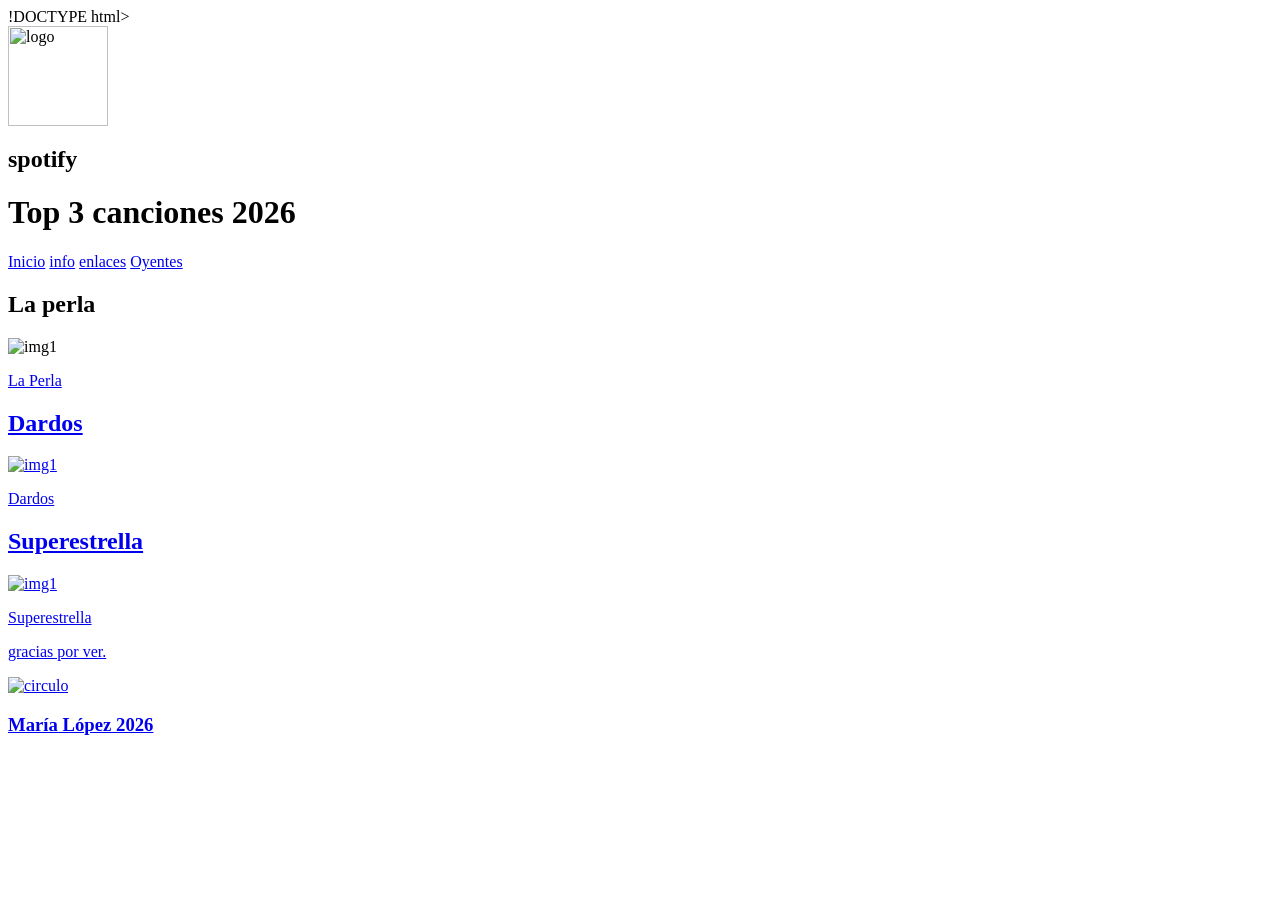
==== enlaces.html @ 60287024 "Add files via upload" ====
!DOCTYPE html>
<html lang="es">
<head>
    <meta charset="UTF-8">
    <meta http-equiv="X-UA-Compatible" content="IE=edge">
    <meta name="viewport" content="width=device-width, initial-scale=1.0">
    <title>Plantilla Amarillo</title>
    <link rel="stylesheet" href="css/estilos.css">
</head>
<body>
    <header>
        <img src="img/spotify.png" width="100" alt="logo">
        <h2>spotify</h2>
        <h1>Top 3 canciones 2026</h1>
    </header>
    <nav>
        <a href="index.html">Inicio</a>
        <a href="info.html">info</a>
        <a href="enlaces.html">enlaces</a>
        <a href="Oyentes.html">Oyentes</a>
    </nav>
    <main>
        <article>
            <h2>La perla</h2>
            <div class="contenido">
                <img src="img/Captura de pantalla 2026-10-08 134843.png" alt="img1">
                <a href="https://www.youtube.com/watch?v=GkTWxDB21cA&list=RDGkTWxDB21cA&start_radio=1">
                <p>La Perla</p>
            </div>
        </article>
         <article>
            <h2>Dardos </h2>
            <div class="contenido">
                <img src="img/Captura de pantalla 2026-10-08 134829.png" alt="img1">
               <a href="https://www.youtube.com/watch?v=D6XR9GfBfwY&list=RDD6XR9GfBfwY&start_radio=1" ><p>Dardos</p>
                <p></p>
            </div>
        </article>
        <article>
            <h2>Superestrella</h2>
            <div class="contenido">
                <img src="img/Captura de pantalla 2026-10-08 134647.png" alt="img1">
                <a href="https://www.youtube.com/watch?v=vz_vU53JvvI&list=RDvz_vU53JvvI&start_radio=1">
                <p>Superestrella</p>
                <p></p> 
            </div>
        </article>
        <div class="info">
            <p>gracias por ver.</p>
            <img src="img/gracias.png"  alt="circulo">
        </div>
    </main>
    <footer><p></p><h3>María López 2026</h3></footer>
</body>
</html>
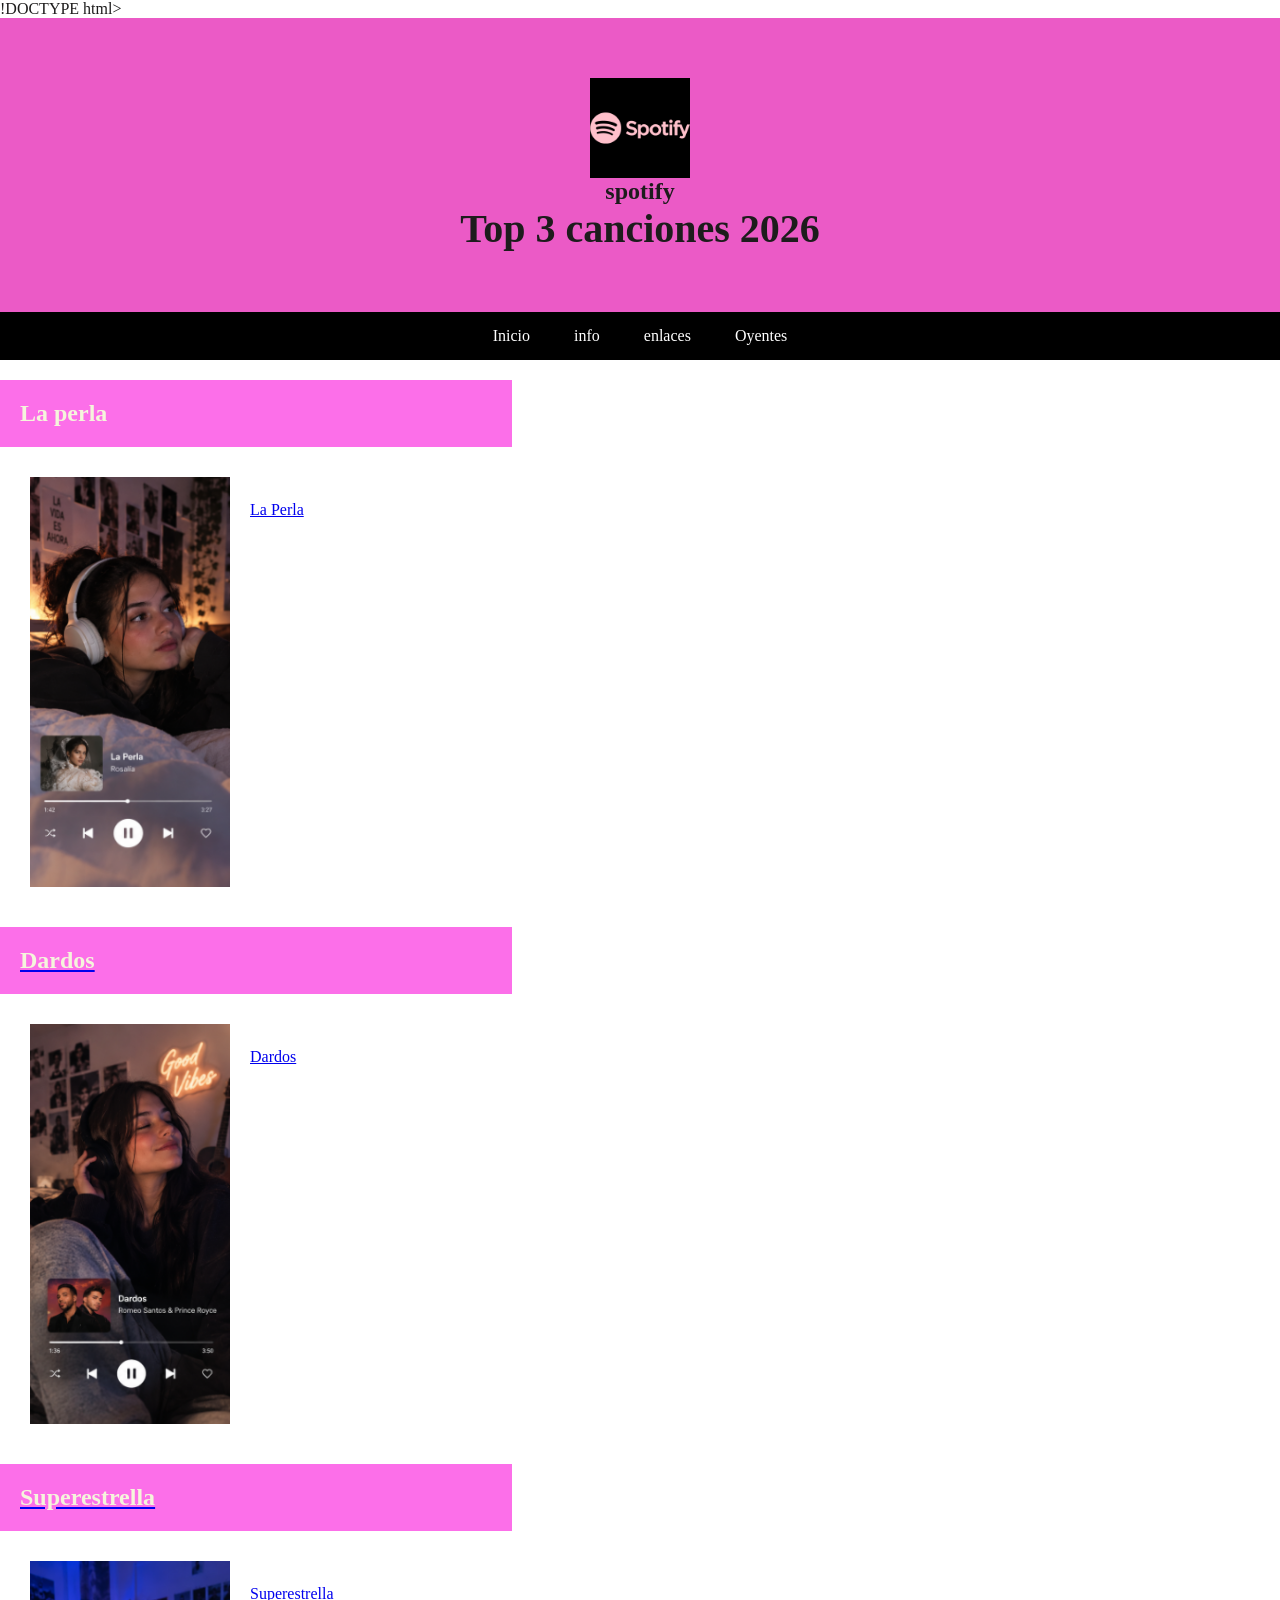
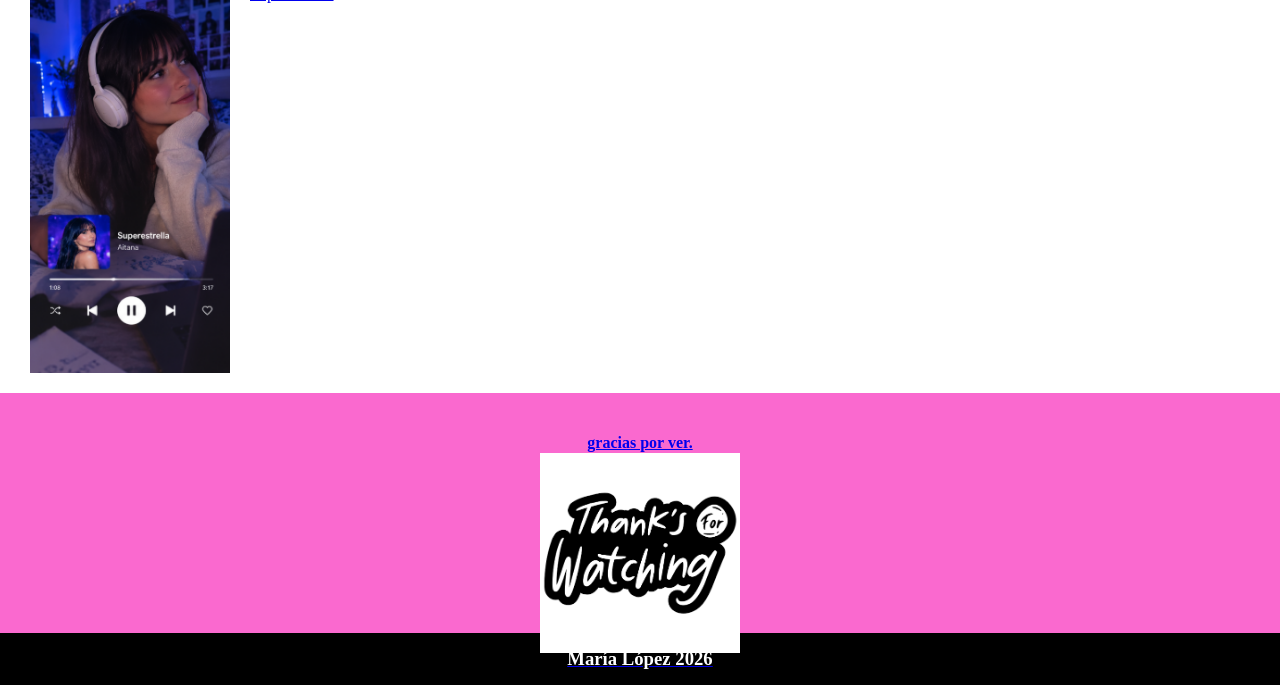
==== commit eac73e92: "Add files via upload" ====
--- a/enlaces.html
+++ b/enlaces.html
@@ -5,11 +5,11 @@
     <meta http-equiv="X-UA-Compatible" content="IE=edge">
     <meta name="viewport" content="width=device-width, initial-scale=1.0">
     <title>Plantilla Amarillo</title>
-    <link rel="stylesheet" href="css/estilos.css">
+    <link rel="stylesheet" href="estilos.css">
 </head>
 <body>
     <header>
-        <img src="img/spotify.png" width="100" alt="logo">
+        <img src="spotify.png" width="100" alt="logo">
         <h2>spotify</h2>
         <h1>Top 3 canciones 2026</h1>
     </header>
@@ -23,7 +23,7 @@
         <article>
             <h2>La perla</h2>
             <div class="contenido">
-                <img src="img/Captura de pantalla 2026-10-08 134843.png" alt="img1">
+                <img src="Captura de pantalla 2026-10-08 134843.png" alt="img1">
                 <a href="https://www.youtube.com/watch?v=GkTWxDB21cA&list=RDGkTWxDB21cA&start_radio=1">
                 <p>La Perla</p>
             </div>
@@ -31,7 +31,7 @@
          <article>
             <h2>Dardos </h2>
             <div class="contenido">
-                <img src="img/Captura de pantalla 2026-10-08 134829.png" alt="img1">
+                <img src="Captura de pantalla 2026-10-08 134829.png" alt="img1">
                <a href="https://www.youtube.com/watch?v=D6XR9GfBfwY&list=RDD6XR9GfBfwY&start_radio=1" ><p>Dardos</p>
                 <p></p>
             </div>
@@ -39,7 +39,7 @@
         <article>
             <h2>Superestrella</h2>
             <div class="contenido">
-                <img src="img/Captura de pantalla 2026-10-08 134647.png" alt="img1">
+                <img src="Captura de pantalla 2026-10-08 134647.png" alt="img1">
                 <a href="https://www.youtube.com/watch?v=vz_vU53JvvI&list=RDvz_vU53JvvI&start_radio=1">
                 <p>Superestrella</p>
                 <p></p> 
@@ -47,7 +47,7 @@
         </article>
         <div class="info">
             <p>gracias por ver.</p>
-            <img src="img/gracias.png"  alt="circulo">
+            <img src="gracias.png"  alt="circulo">
         </div>
     </main>
     <footer><p></p><h3>María López 2026</h3></footer>
--- a/estilos.css
+++ b/estilos.css
@@ -0,0 +1,96 @@
+@import url('https://fonts.googleapis.com/css2?family=Anybody&display=swap');
+
+* {
+    margin:0;
+    padding:0;
+    box-sizing: border-box;
+}
+
+body{
+    min-height: 100vh;
+    background-color: #fff;
+    color:#1d1c1c;
+    font-family: 'Anybody', cursive;
+}
+
+header {
+    /* min-height: 300px; */
+    background-color: rgb(235, 90, 198);
+    text-align: center;
+    padding:60px;
+    
+}
+header h1{
+    font-size: 2.5em;
+}
+nav {
+    /* height: 50px; */
+    background-color: #000;
+    color:#fff;
+    text-align: center;
+}
+nav a{
+    text-decoration: none;
+    color:#fff;
+    padding:15px 20px;
+    display:inline-block;
+    /* background-color: red; */
+}
+
+nav a:hover{
+    text-decoration: underline;
+}
+main article{
+    /* background-color: red; */
+    padding:20px 0;
+    overflow: hidden;
+    
+}
+main article h2{
+    width:40%;
+    min-width: 400px;
+    background-color: rgb(252, 111, 233);
+    padding:20px;
+    color: beige;
+}
+main article .contenido{
+    padding:30px;
+    /* background-color: aqua; */
+}
+main article img{
+    
+    width: 40%;
+    min-width: 100px;
+    max-width: 200px;
+    margin-right: 20px;;
+    float:left;
+}
+main article p{
+    margin-top:20px;
+    /* margin-left:20px; */
+    line-height: 25px;
+}
+main .info{
+    background-color: rgb(250, 105, 207);
+    text-align: center;
+    font-weight: bolder;
+    
+}
+main .info p{
+    padding:40px 20% 0;
+    line-height: 20px;;
+}
+
+main .info img{
+    width: 20%;
+    max-width: 200px;
+    /* border:5px solid #fff; */
+    margin-bottom: -20px;
+}
+footer{
+    /* height: 50px; */
+    background-color: #000;
+    color:#fff;
+    text-align: center;
+    padding:15px;
+}
